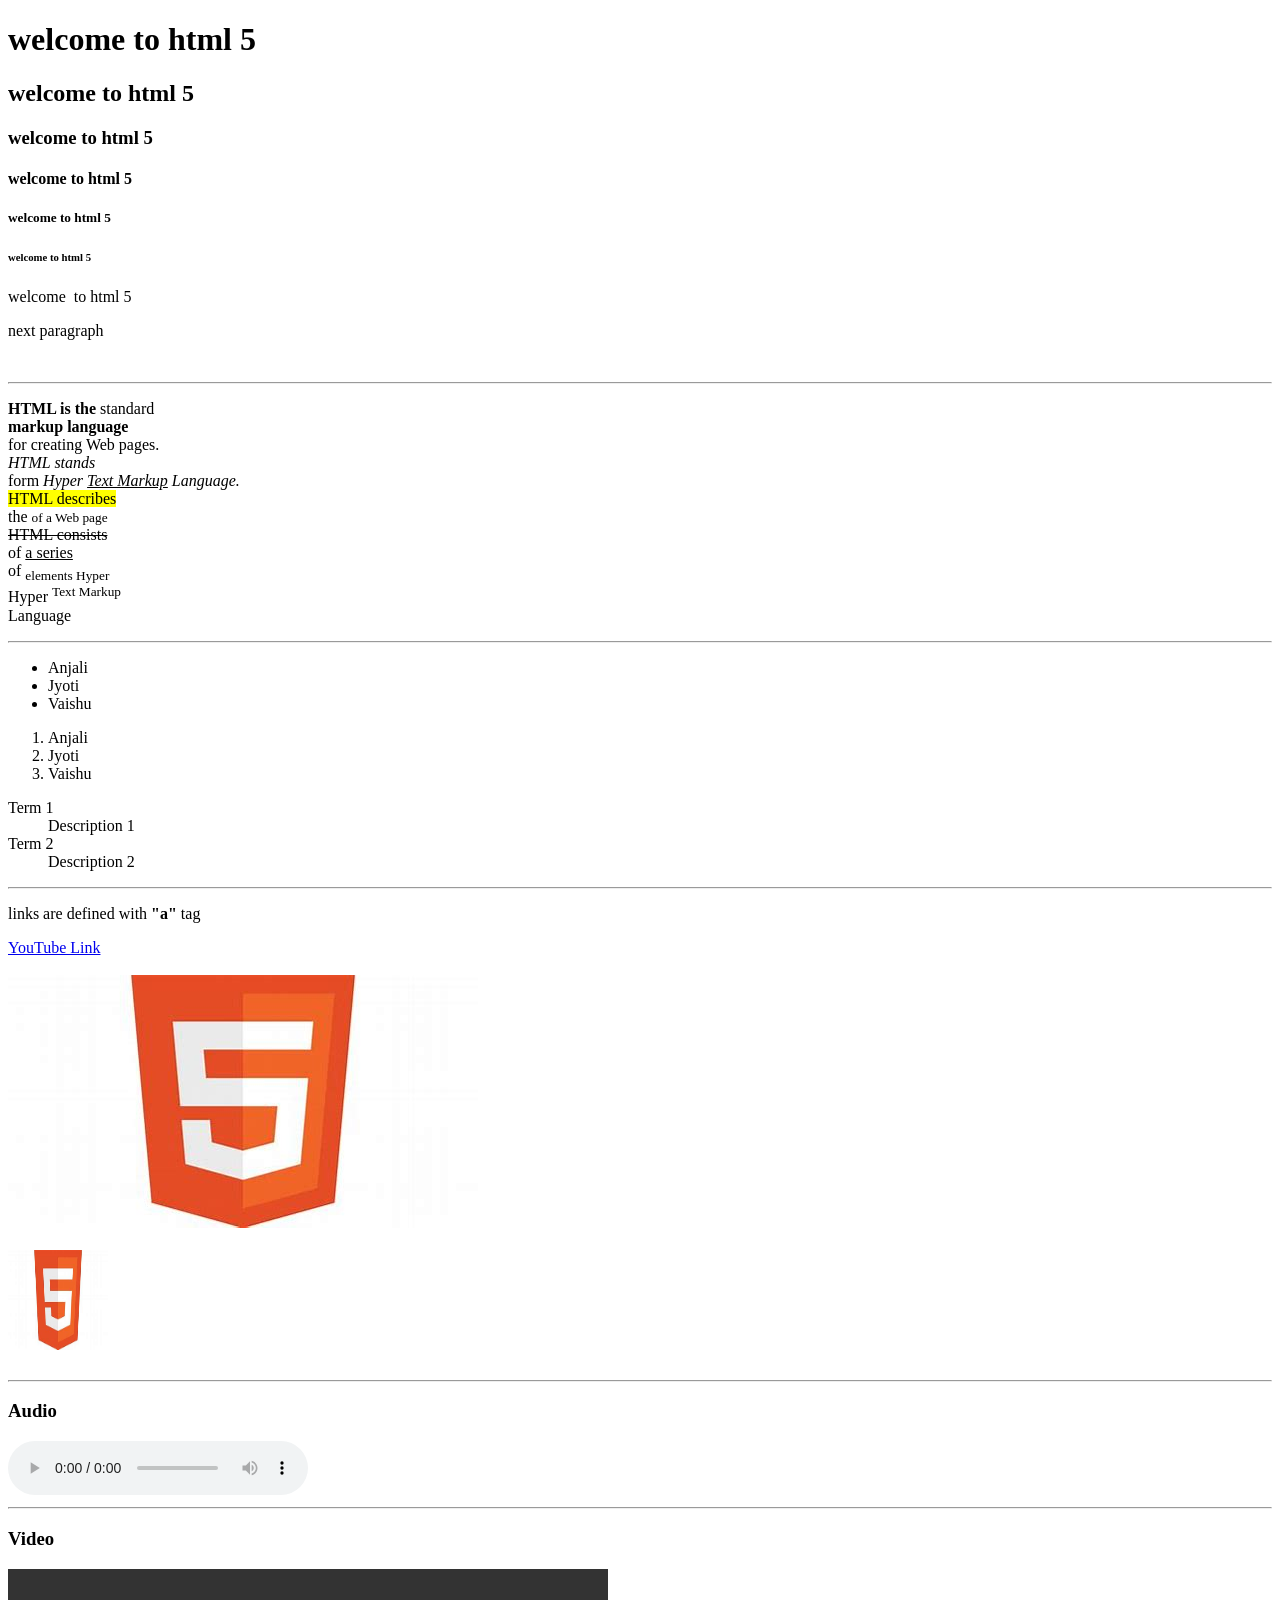
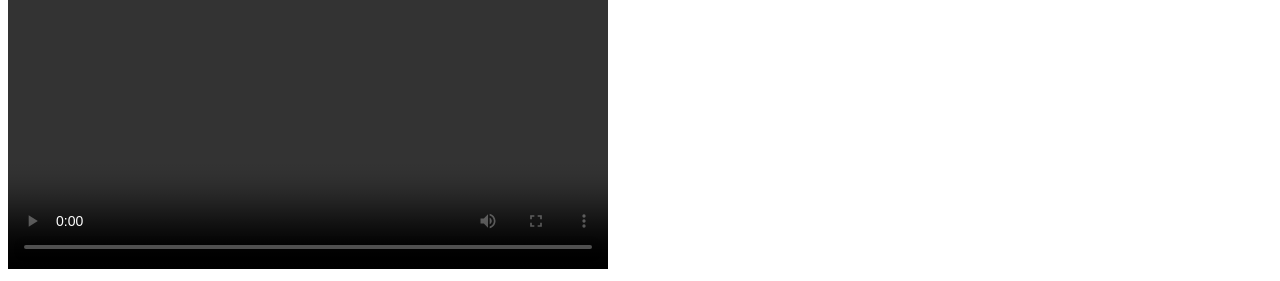
==== 2-07-2024 task-6/Topic 2 HTML tags revision/htmltages.html @ 9278a894 "LinkedList" ====
<!-- create an HTML document that demonstrates the usage of various HTML tags including the document 
structure tags (<!DOCTYPE>, <html>, <head>, <title>, <body>), text formatting tags
(<h1> to <h6>, <p>, <br>, <hr>, <strong>, <em>, <u>, <small>, <mark>, <del>, <ins>),
list tags (<ul>, <ol>, <li>, <dl>, <dt>, <dd>), link tags (<a>), image tags (<img>), 
multimedia tags (<audio>, <video>, <source>, <track>), table tags 
(<table>, <tr>, <th>, <td>, <thead>, <tbody>, <tfoot>), 
orm tags (<form>, <input>, <textarea>, <button>, <select>, <option>, <label>, <fieldset>, <legend>), 
and semantic tags (<header>, <nav>, <main>, <section>, <article>, <aside>, <footer>, <figure>, <figcaption>)?  
 Make sure to include examples of inline elements (<span>, <a>, <img>) and 
 block-level elements (<div>, <p>, <ul>), as well as other useful tags like <meta>, <link>, <script>, and <style>. -->



<!DOCTYPE html>
<html lang="en">
<head>
    <meta charset="UTF-8">
    <meta name="viewport" content="width=device-width, initial-scale=1.0">
    <title>HTML Tags Revision</title>
</head>
<body>

    <!-- HTML tags including the document 
structure tags (<!DOCTYPE>, <html>, <head>, <title>, <body>) -->

    <h1>welcome to html 5 </h1>
    <h2>welcome to html 5 </h2>
    <h3>welcome to html 5 </h3>
    <h4>welcome to html 5 </h4>
    <h5>welcome to html 5 </h5>
    <h6>welcome to html 5 </h6>
    <p>welcome&nbsp; to html 5 </p>
    <p>next paragraph</p><br><hr>
<!-- text formatting tags
(<h1> to <h6>, <p>, <br>, <hr>, <strong>, <em>, <u>, <small>, <mark>, <del>, <ins>) -->
    <p><b>HTML is the</b> standard <br>
        <strong> markup language</strong> <br>
        for creating Web pages. <br>
        <i>HTML stands </i><br>
        form <em>Hyper <u>Text Markup</u> Language.</em><br>
        <mark>HTML describes</mark> <br>
        the <small> of a Web page</small><br>
    <del>HTML consists</del> <br>
    of <ins>a series </ins><br>
    of <sub>elements Hyper</sub><br> 
    Hyper <sup>Text Markup</sup>
    <br> Language
    <hr>
<!-- list tags (<ul>, <ol>, <li>, <dl>, <dt>, <dd>) -->
    <ul>
        <li>Anjali</li>
        <li>Jyoti</li>
        <li>Vaishu</li>
      </ul>

      <ol>
        <li>Anjali</li>
        <li>Jyoti</li>
        <li>Vaishu</li>
      </ol>

      <dl>
        <dt>Term 1</dt>
        <dd>Description 1</dd>
        <dt>Term 2</dt>
        <dd>Description 2</dd>
      </dl>
      <hr>
      <!-- link tags (<a>), image tags (<img>) -->
      <p>links are defined with <strong>"a"</strong> tag</p>

      <a href="https://www.youtube.com/">YouTube Link</a><br><br>
      <img src="html.jpeg"><br><br>
      <img src="html.jpeg" width="100px" height="100px"><br><br>
      <hr>
      <!-- multimedia tags (<audio>, <video>, <source>, <track>) -->
        <h3>Audio</h3>
        <audio controls>
            <source src="TOM & JERRY ❤️.mp3" type="audio/mpeg"> 
        </audio>
          <hr>
          <h3>Video</h3>
          <video controls width="600">
            <source src="TOM And JERRY (Official Video) Satbir Aujla _ Satti Dhillon _ Divya Puri _ Punjabi Songs _ Geet MP3.mp4" type="video/mp4">
            <track src="subtitles.vtt" kind="subtitles" srclang="en" label="English">
          </video>

</body>
</html>
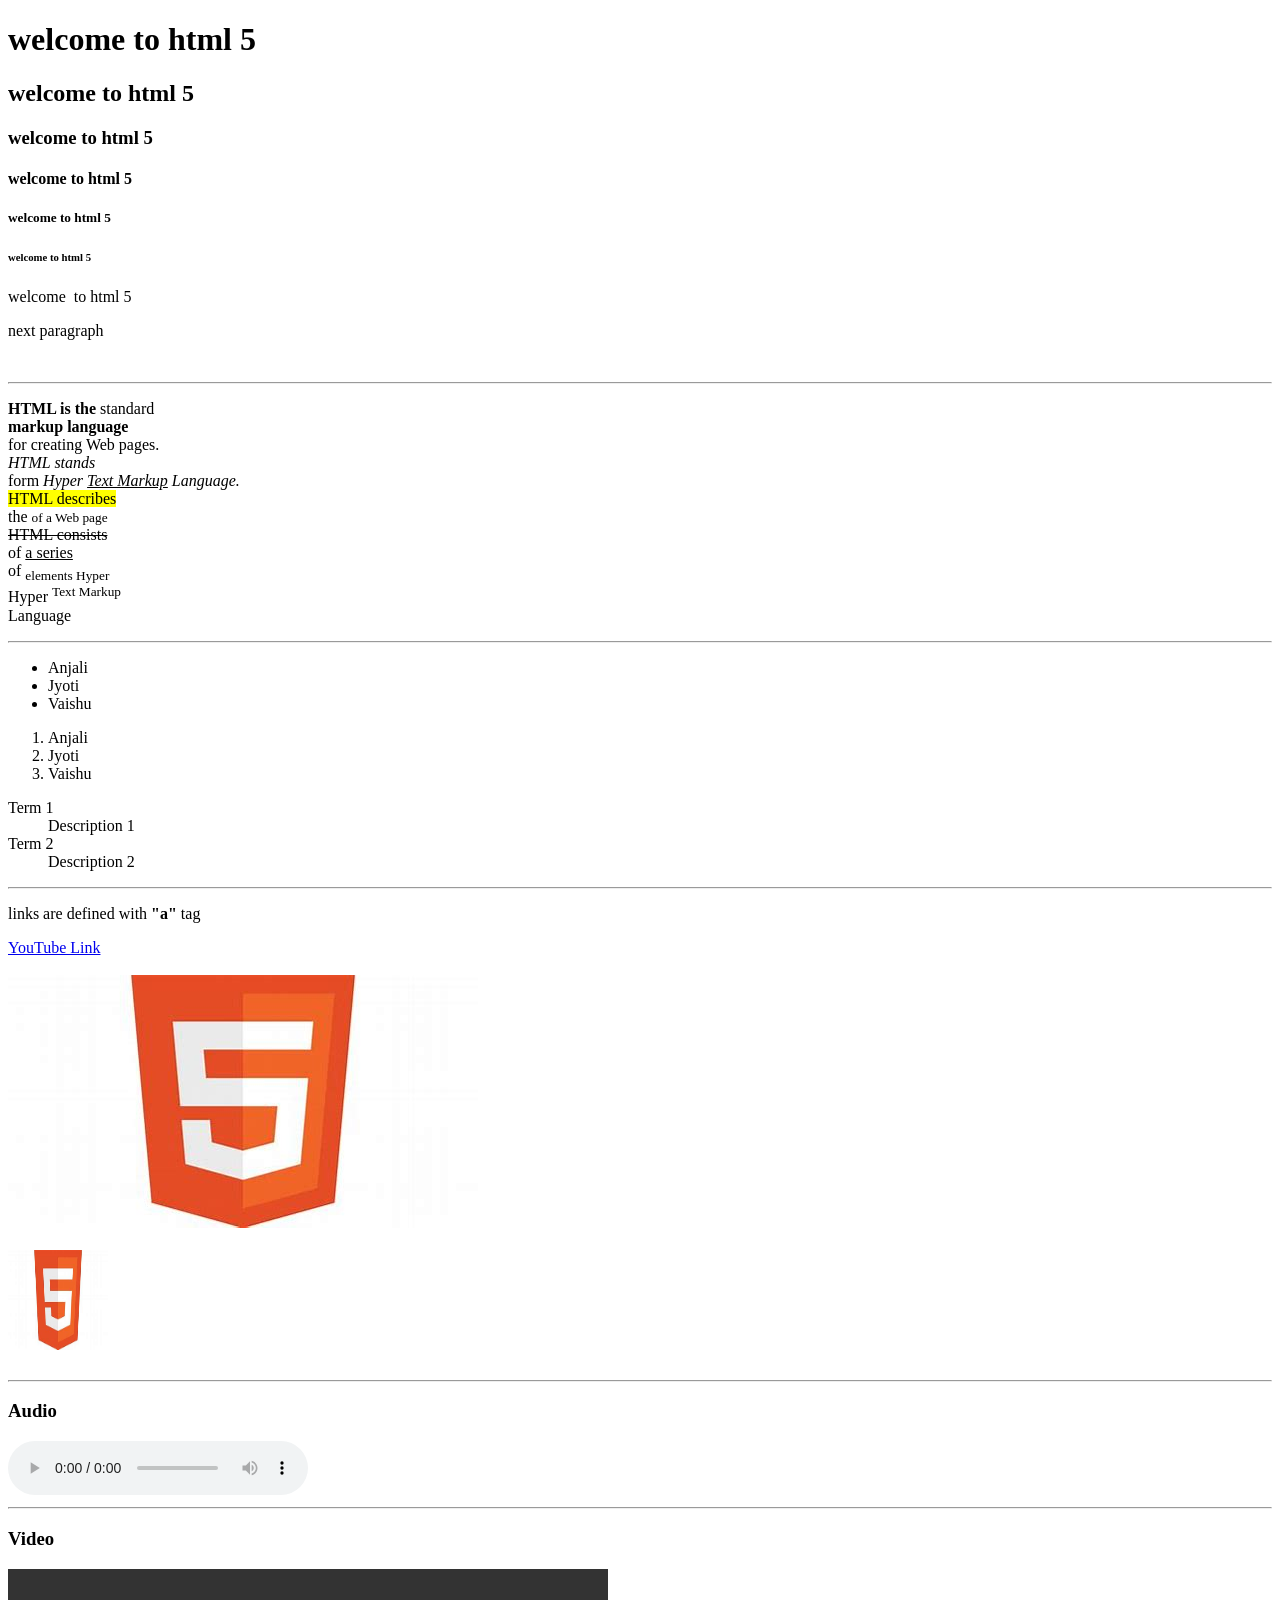
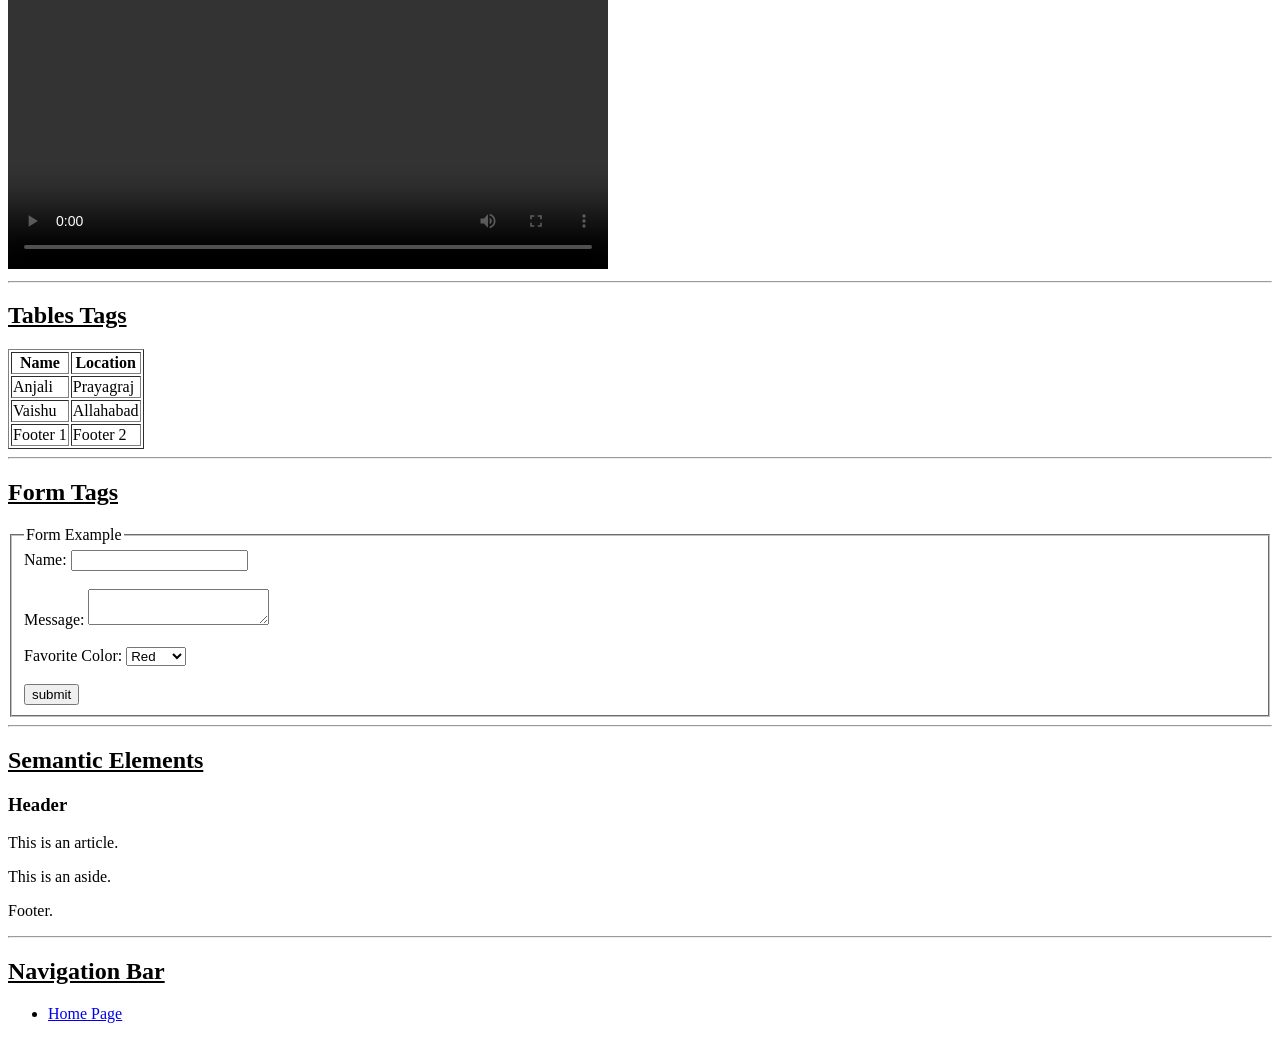
==== commit 08c6684c: "html_all_tags" ====
--- a/2-07-2024 task-6/Topic 2 HTML tags revision/htmltages.html
+++ b/2-07-2024 task-6/Topic 2 HTML tags revision/htmltages.html
@@ -84,6 +84,96 @@
             <source src="TOM And JERRY (Official Video) Satbir Aujla _ Satti Dhillon _ Divya Puri _ Punjabi Songs _ Geet MP3.mp4" type="video/mp4">
             <track src="subtitles.vtt" kind="subtitles" srclang="en" label="English">
           </video>
+          <hr>
+
+          <!-- table tags 
+          (<table>, <tr>, <th>, <td>, <thead>, <tbody>, <tfoot>) -->
+
+<h2><u>Tables Tags</u></h2>
+<table border="1">
+    <thead>
+        <tr>
+            <th>Name</th>
+            <th>Location</th>
+        </tr>
+    </thead>
+    <tbody>
+        <tr>
+            <td>Anjali</td>
+            <td>Prayagraj</td>
+        </tr>
+        <tr>
+            <td>Vaishu</td>
+            <td>Allahabad</td>
+        </tr>
+    </tbody>
+    <tfoot>
+        <tr>
+            <td>Footer 1</td>
+            <td>Footer 2</td>
+        </tr>
+    </tfoot>
+</table>
+
+<hr>
+
+<!-- orm tags (<form>, <input>, <textarea>, <button>, <select>, <option>, <label>, <fieldset>, <legend>) -->
+<h2><u>Form Tags</u></h2>
+<form >
+    <fieldset>
+        <legend>Form Example</legend>
+        <label for="name">Name:</label>
+        <input type="text" id="name" name="name"><br><br>
+        <label for="message">Message:</label>
+        <textarea id="message" name="message"></textarea><br><br>
+        <label for="color">Favorite Color:</label>
+        <select id="color" name="color">
+            <option value="red">Red</option>
+            <option value="green">Green</option>
+            <option value="blue">Blue</option>
+        </select><br><br>
+        <button type="button" onclick="showAlert()">submit</button>
+    </fieldset>
+</form>
+
+<hr>
+<!-- semantic tags (<header>, <nav>, <main>, <section>, <article>, <aside>, <footer>, <figure>, <figcaption>)?  
+  Make sure to include examples of inline elements (<span>, <a>, <img>) and 
+  block-level elements (<div>, <p>, <ul>), as well as other useful tags like <meta>, <link>, <script>, and <style> -->
+<section id="semantics">
+    <h2><u>Semantic Elements</u></h2>
+    <article>
+        <header>
+            <h3>Header</h3>
+        </header>
+        <p>This is an article.</p>
+        <aside>
+            <p>This is an aside.</p>
+        </aside>
+        <footer>
+            <p>Footer.</p>
+        </footer>
+    </article>
+</section>
+
+<hr>
+
+<div>
+<h2><u>Navigation Bar</u></h2>
+<nav>
+    <ul>
+        <li><a href="#Home">Home Page</a></li>
+       
+    </ul>
+</nav>
+</div>
+
+
+
+
+    </main>   
+
+<script src="script.js"></script>
 
 </body>
 </html>
